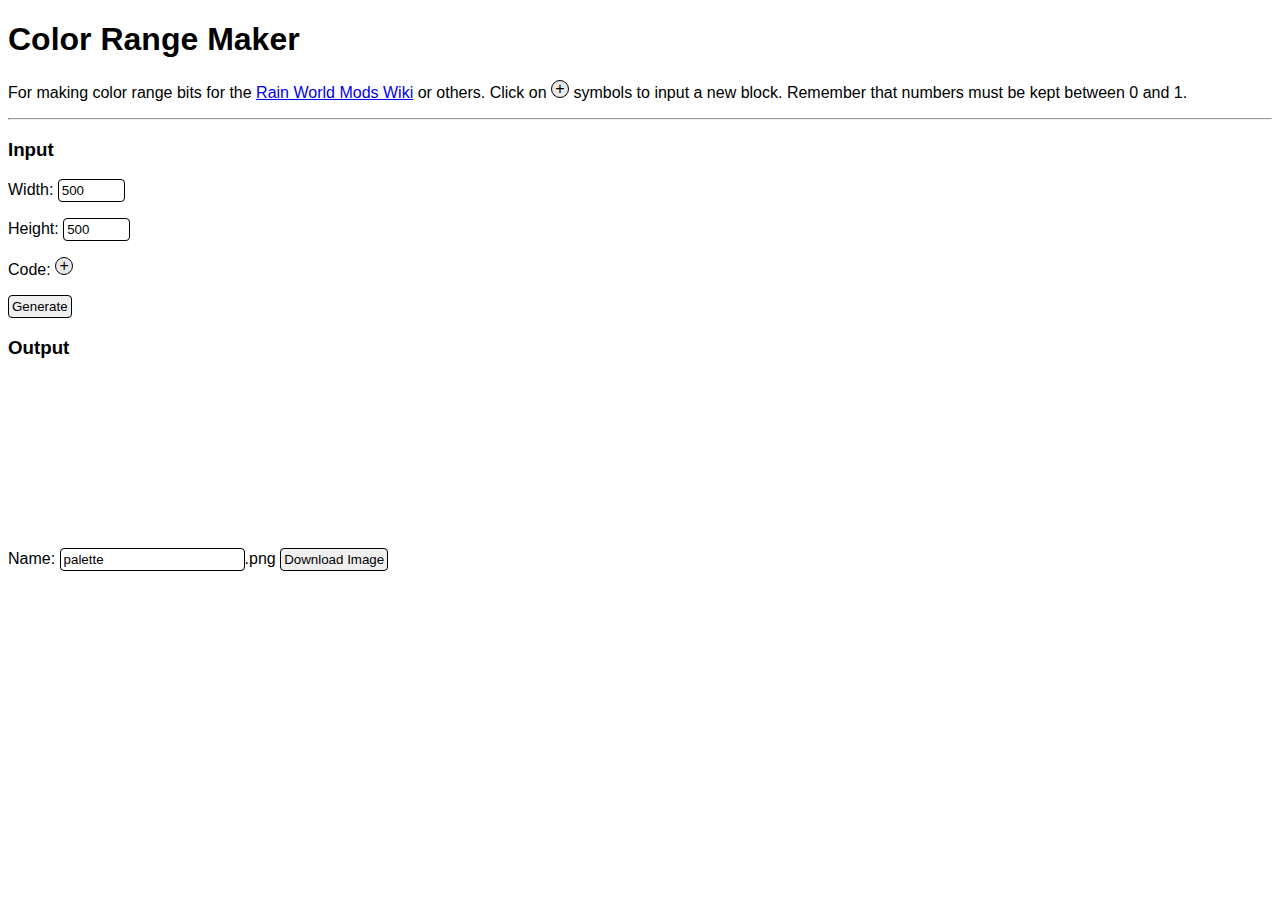
==== color-range.html @ b98cc1c0 "Color range CSS fixes" ====
<!DOCTYPE html>
<html>
	<head>
		<meta charset="utf-8">
		<meta name="viewport" content="width=device-width, initial-scale=1">
		<title>Color Range Maker</title>
		<link rel="stylesheet" type="text/css" href="main.css">
		<style>
			input[type=number] {
				width: 8ch;
			}
			#floater {
				border: 1px solid currentColor;
				border-radius: 4px;
				background-color: var(--gray1);
				position: absolute;
				display: none;
				padding: 4px;
				gap: 2em;
				grid-template-columns: auto auto;
				user-select: none;
			}
			#floater.active {
				display: inline-grid;
			}
			#floater .block {
				cursor: pointer;
				margin-block: 0.25em;
			}
			
			.container {
				background-color: #e9e9e9;
				border-radius: 1000px;
				display: inline-block;
			}
			.container:not(:empty) {
				display: contents;
			}
			.container:empty {
				padding: 0.5em;
				cursor: pointer;
				border: 1px solid currentColor;
				position: relative;
				color: black;
			}
			.container:empty::before {
				content: "+";
				position: absolute;
				width: 0;
				height: 0;
				display: inline-flex;
				align-items: center;
				justify-content: center;
			}
			
			.block {
				color: black;
				border-radius: 1000px;
				padding: 2px 6px;
				border: 1px solid black;
				display: inline-flex;
				gap: 1ch;
				align-items: center;
				cursor: default;
			}
			.block[data-type='var'] {
				background-color: #ff7f00;
			}
			.block[data-type='op'] {
				background-color: #7fff00;
			}
			.block[data-type='type'] {
				background-color: #007fff;
			}
			.block[data-type='func'] {
				background-color: #ff007f;
			}
			.block[data-type='inp'] {
				background-color: white;
				padding: 2px 3px;
				cursor: text;
			}
			
			.del {
				background-color: red;
				color: white;
				cursor: pointer;
				border: 1px solid black;
				border-radius: 50%;
				padding: revert;
			}
			
			#floater[data-type='var']  p[data-type]:not([data-type='var']),  #floater > div:not(div:has(p[data-type]:not([data-type='var']))),
			#floater[data-type='op']   p[data-type]:not([data-type='op']),   #floater > div:not(div:has(p[data-type]:not([data-type='op']))),
			#floater[data-type='type'] p[data-type]:not([data-type='type']), #floater > div:not(div:has(p[data-type]:not([data-type='type']))),
			#floater[data-type='func'] p[data-type]:not([data-type='func']), #floater > div:not(div:has(p[data-type]:not([data-type='func']))),
			#floater[data-type='inp']  p[data-type]:not([data-type='inp']),  #floater > div:not(div:has(p[data-type]:not([data-type='inp']))) {
				display:none;
			}
			#floater[data-type='var'], #floater[data-type='op'], #floater[data-type='type'], #floater[data-type='func'], #floater[data-type='inp'] {
				grid-template-columns: auto;
				gap: 0;
			}
			
			#error {
				font-style: italic;
			}
			#error:empty {
				display: none;
			}
		</style>
	</head>
	<body>
		<h1>Color Range Maker</h1>
		<p>For making color range bits for the <a href="https://rainworldmods.miraheze.org/" target="_blank">Rain World Mods Wiki</a> or others. Click on <span class="container"></span> symbols to input a new block. Remember that numbers must be kept between 0 and 1.</p>
		<hr>
		<h3>Input</h3>
		<form id="generate">
			<p><label>Width: <input type="number" min="1" max="4096" value="500" id="width"></label></p>
			<p><label>Height: <input type="number" min="1" max="4096" value="500" id="height"></label></p>
			<p style="overflow-x: auto; white-space: nowrap;">Code: <span class="container" id="base"></span></p>
			<p><input type="submit" value="Generate"></p>
		</form>
		<h3>Output</h3>
		<p id="error"></p>
		<p><canvas></canvas></p>
		<form id="download">
			<p><label>Name: <input type="text" id="name" value="palette" pattern="[\w\d\-]+" title="Alphanumeric characters, underscores, and hyphens only">.png</label> <input type="submit" value="Download Image"></p>
		</form>
		<div id="floater">
			<div>
				<p data-type="inp">
					Input:<br>
					<span class="block" data-type="inp" data-pick="inp">input <input type="number" value="0.5" step="any" disabled></span>
				</p>
				<p data-type="var">
					Variables:<br>
					<span class="block" data-type="var" data-pick="var-x"><b>x</b></span><br>
					<span class="block" data-type="var" data-pick="var-y"><b>y</b></span>
				</p>
				<p data-type="op">
					Operations:<br>
					<span class="block" data-type="op" data-pick="op-plus" ><span class="container"></span> + <span class="container"></span></span><br>
					<span class="block" data-type="op" data-pick="op-minus"><span class="container"></span> - <span class="container"></span></span><br>
					<span class="block" data-type="op" data-pick="op-times"><span class="container"></span> * <span class="container"></span></span><br>
					<span class="block" data-type="op" data-pick="op-div"  ><span class="container"></span> / <span class="container"></span></span><br>
					<span class="block" data-type="op" data-pick="op-mod"  ><span class="container"></span> % <span class="container"></span></span><br>
					<span class="block" data-type="op" data-pick="op-pow"  ><span class="container"></span> ^ <span class="container"></span></span>
				</p>
			</div>
			<div>
				<p data-type="type">
					Color Types:<br>
					<span class="block" data-type="type" data-pick="type-rgb"><b>rgb</b> <span class="container"></span> <span class="container"></span> <span class="container"></span></span><br>
					<span class="block" data-type="type" data-pick="type-hsl"><b>hsl</b> <span class="container"></span> <span class="container"></span> <span class="container"></span></span><br>
					
					<span class="block" data-type="type" data-pick="type-torgb"><b>to rgb</b> <span class="container"></span></span><br>
					<span class="block" data-type="type" data-pick="type-tohsl"><b>to hsl</b> <span class="container"></span></span>
				</p>
				<p data-type="func">
					Functions:<br>
					<span class="block" data-type="func" data-pick="func-clamp01"><b>clamp01</b> <span class="container"></span></span><br>
					
					<span class="block" data-type="func" data-pick="func-lerp"   ><b>lerp</b> a: <span class="container"></span> b: <span class="container"></span> t: <span class="container"></span></span><br>
					<span class="block" data-type="func" data-pick="func-invlerp"><b>invlerp</b> a: <span class="container"></span> b: <span class="container"></span> t: <span class="container"></span></span><br>
					<span class="block" data-type="func" data-pick="func-lerpmap"><b>lerpmap</b> val: <span class="container"></span> from a: <span class="container"></span> to a: <span class="container"></span> from b: <span class="container"></span> to b: <span class="container"></span></span><br>
					
					<span class="block" data-type="func" data-pick="func-clamprand"><b>clamped random var</b> base: <span class="container"></span> dev: <span class="container"></span> k: <span class="container"></span> axis: <span class="container"></span></span><br>
					<span class="block" data-type="func" data-pick="func-wraprand"><b>wrapped random var</b> base: <span class="container"></span> dev: <span class="container"></span> k: <span class="container"></span> axis: <span class="container"></span></span><br>
				</p>
			</div>
		</div>
		<script>
			const canv = document.querySelector("canvas");
			const ctx = canv.getContext("2d", {willReadFrequently: true});
			const datarep = {type:"base", ret:"any", inner:null};
			var activeSlot = null;
			
			document.getElementById("floater").addEventListener("mouseleave", (e) => {
				document.getElementById("floater").classList.remove("active");
				document.getElementById("floater").removeAttribute("data-type");
			});
			
			function containerHandler(self, ref, set) {
				if (self.children.length == 0) {
					const floater = document.getElementById("floater");
					floater.classList.remove("active");
					floater.removeAttribute("data-type");
					const forceType = self.getAttribute("data-force");
					if (forceType != null) {
						floater.setAttribute("data-type", forceType);
					}
					const b = self.getBoundingClientRect();
					floater.style.top = Math.round(b.top + b.height) + "px";
					floater.style.left = Math.round(b.left) + "px";
					floater.classList.add("active");
					
					activeSlot = [self, ref, set];
				}
			}
			document.getElementById("base").addEventListener("click", (e) => {
				e.preventDefault();
				containerHandler(document.getElementById("base"), datarep, "inner");
			});
			
			function makeContainer(ref, set) {
				const el = document.createElement("span");
				el.classList.add("container");
				el.addEventListener("click", (e) => {
					e.preventDefault();
					e.stopPropagation();
					containerHandler(el, ref, set);
				});
				return el;
			}
			
			function makeDelete(block) {
				let slot = activeSlot;
				const el = document.createElement("button");
				el.innerText = "\xd7";
				el.classList.add("del");
				el.addEventListener("click", (e) => {
					e.preventDefault();
					e.stopPropagation();
					block.remove();
					slot[1][slot[2]] = null;
				});
				return el;
			}
			
			for (const el of document.getElementById("floater").querySelectorAll(".block[data-type]")) {
				el.addEventListener("click", (e) => {
					if (activeSlot != null && activeSlot[0].children.length == 0) {
						let result = null, block = null;
						
						switch (el.getAttribute("data-pick")) {
							case "inp": {
								result = {value:0.5};
								let inp = document.createElement("input");
								inp.type = "number";
								inp.step = "any";
								inp.value = 0.5;
								inp.addEventListener("change", (ev) => {
									result.value = Number(inp.value);
								});
								
								block = document.createElement("span");
								block.classList.add("block");
								block.setAttribute("data-type", "inp");
								block.appendChild(document.createTextNode("input"));
								block.appendChild(inp);
								break;
							}
							case "var-x":
								result = {};
								
								block = document.createElement("span");
								block.classList.add("block");
								block.setAttribute("data-type", "var");
								block.appendChild(document.createElement("b")).appendChild(document.createTextNode("x"));
								break;
							case "var-y":
								result = {};
								
								block = document.createElement("span");
								block.classList.add("block");
								block.setAttribute("data-type", "var");
								block.appendChild(document.createElement("b")).appendChild(document.createTextNode("y"));
								break;
							case "op-plus":
								result = {a: null, b: null};
								
								block = document.createElement("span");
								block.classList.add("block");
								block.setAttribute("data-type", "op");
								block.appendChild(makeContainer(result, "a"));
								block.appendChild(document.createTextNode("+"));
								block.appendChild(makeContainer(result, "b"));
								break;
							case "op-minus":
								result = {a: null, b: null};
								
								block = document.createElement("span");
								block.classList.add("block");
								block.setAttribute("data-type", "op");
								block.appendChild(makeContainer(result, "a"));
								block.appendChild(document.createTextNode("-"));
								block.appendChild(makeContainer(result, "b"));
								break;
							case "op-times":
								result = {a: null, b: null};
								
								block = document.createElement("span");
								block.classList.add("block");
								block.setAttribute("data-type", "op");
								block.appendChild(makeContainer(result, "a"));
								block.appendChild(document.createTextNode("*"));
								block.appendChild(makeContainer(result, "b"));
								break;
							case "op-div":
								result = {a: null, b: null};
								
								block = document.createElement("span");
								block.classList.add("block");
								block.setAttribute("data-type", "op");
								block.appendChild(makeContainer(result, "a"));
								block.appendChild(document.createTextNode("/"));
								block.appendChild(makeContainer(result, "b"));
								break;
							case "op-mod":
								result = {a: null, b: null};
								
								block = document.createElement("span");
								block.classList.add("block");
								block.setAttribute("data-type", "op");
								block.appendChild(makeContainer(result, "a"));
								block.appendChild(document.createTextNode("%"));
								block.appendChild(makeContainer(result, "b"));
								break;
							case "op-pow":
								result = {a: null, b: null};
								
								block = document.createElement("span");
								block.classList.add("block");
								block.setAttribute("data-type", "op");
								block.appendChild(makeContainer(result, "a"));
								block.appendChild(document.createTextNode("^"));
								block.appendChild(makeContainer(result, "b"));
								break;
							case "type-rgb":
								result = {r: null, g: null, b: null};
								
								block = document.createElement("span");
								block.classList.add("block");
								block.setAttribute("data-type", "type");
								block.appendChild(document.createElement("b")).appendChild(document.createTextNode("rgb"));
								block.appendChild(makeContainer(result, "r"));
								block.appendChild(makeContainer(result, "g"));
								block.appendChild(makeContainer(result, "b"));
								break;
							case "type-hsl":
								result = {h: null, s: null, l: null};
								
								block = document.createElement("span");
								block.classList.add("block");
								block.setAttribute("data-type", "type");
								block.appendChild(document.createElement("b")).appendChild(document.createTextNode("hsl"));
								block.appendChild(makeContainer(result, "h"));
								block.appendChild(makeContainer(result, "s"));
								block.appendChild(makeContainer(result, "l"));
								break;
							case "type-torgb":
								result = {c: null};
								
								block = document.createElement("span");
								block.classList.add("block");
								block.setAttribute("data-type", "type");
								block.appendChild(document.createElement("b")).appendChild(document.createTextNode("to rgb"));
								block.appendChild(makeContainer(result, "c"));
								break;
							case "type-tohsl":
								result = {c: null};
								
								block = document.createElement("span");
								block.classList.add("block");
								block.setAttribute("data-type", "type");
								block.appendChild(document.createElement("b")).appendChild(document.createTextNode("to hsl"));
								block.appendChild(makeContainer(result, "c"));
								break;
							case "func-clamp01":
								result = {a: null};
								
								block = document.createElement("span");
								block.classList.add("block");
								block.setAttribute("data-type", "func");
								block.appendChild(document.createElement("b")).appendChild(document.createTextNode("clamp01"));
								block.appendChild(makeContainer(result, "a"));
								break;
							case "func-lerp":
								result = {a: null, b: null, t: null};
								
								block = document.createElement("span");
								block.classList.add("block");
								block.setAttribute("data-type", "func");
								block.appendChild(document.createElement("b")).appendChild(document.createTextNode("lerp"));
								block.appendChild(document.createTextNode("a:"));
								block.appendChild(makeContainer(result, "a"));
								block.appendChild(document.createTextNode("b:"));
								block.appendChild(makeContainer(result, "b"));
								block.appendChild(document.createTextNode("t:"));
								block.appendChild(makeContainer(result, "t"));
								break;
							case "func-invlerp":
								result = {a: null, b: null, t: null};
								
								block = document.createElement("span");
								block.classList.add("block");
								block.setAttribute("data-type", "func");
								block.appendChild(document.createElement("b")).appendChild(document.createTextNode("invlerp"));
								block.appendChild(document.createTextNode("a:"));
								block.appendChild(makeContainer(result, "a"));
								block.appendChild(document.createTextNode("b:"));
								block.appendChild(makeContainer(result, "b"));
								block.appendChild(document.createTextNode("t:"));
								block.appendChild(makeContainer(result, "t"));
								break;
							case "func-lerpmap":
								result = {val: null, fa: null, ta: null, fb: null, tb: null};
								
								block = document.createElement("span");
								block.classList.add("block");
								block.setAttribute("data-type", "func");
								block.appendChild(document.createElement("b")).appendChild(document.createTextNode("lerpmap"));
								block.appendChild(document.createTextNode("val:"));
								block.appendChild(makeContainer(result, "val"));
								block.appendChild(document.createTextNode("from a:"));
								block.appendChild(makeContainer(result, "fa"));
								block.appendChild(document.createTextNode("to a:"));
								block.appendChild(makeContainer(result, "ta"));
								block.appendChild(document.createTextNode("from b:"));
								block.appendChild(makeContainer(result, "fb"));
								block.appendChild(document.createTextNode("to b:"));
								block.appendChild(makeContainer(result, "tb"));
								break;
							case "func-clamprand":
								result = {b: null, d: null, k: null, v: null};
								
								block = document.createElement("span");
								block.classList.add("block");
								block.setAttribute("data-type", "func");
								block.appendChild(document.createElement("b")).appendChild(document.createTextNode("clamped random var"));
								block.appendChild(document.createTextNode("base:"));
								block.appendChild(makeContainer(result, "b"));
								block.appendChild(document.createTextNode("dev:"));
								block.appendChild(makeContainer(result, "d"));
								block.appendChild(document.createTextNode("k:"));
								block.appendChild(makeContainer(result, "k"));
								block.appendChild(document.createTextNode("var:"));
								block.appendChild(makeContainer(result, "v")).setAttribute("data-force", "var");
								break;
							case "func-wraprand":
								result = {b: null, d: null, k: null, v: null};
								
								block = document.createElement("span");
								block.classList.add("block");
								block.setAttribute("data-type", "func");
								block.appendChild(document.createElement("b")).appendChild(document.createTextNode("wrapped random var"));
								block.appendChild(document.createTextNode("base:"));
								block.appendChild(makeContainer(result, "b"));
								block.appendChild(document.createTextNode("dev:"));
								block.appendChild(makeContainer(result, "d"));
								block.appendChild(document.createTextNode("k:"));
								block.appendChild(makeContainer(result, "k"));
								block.appendChild(document.createTextNode("var:"));
								block.appendChild(makeContainer(result, "v")).setAttribute("data-force", "var");
								break;
						}
						
						if (result != null && block != null) {
							result.type = el.getAttribute("data-pick");
							activeSlot[0].appendChild(block);
							activeSlot[1][activeSlot[2]] = result;
							block.insertAdjacentElement("afterbegin", makeDelete(block));
						}
					}
					
					activeSlot = null;
					document.getElementById("floater").classList.remove("active");
					document.getElementById("floater").removeAttribute("data-type");
				});
			}
			
			function lerp(x, y, a) {
				a = clamp(a,0,1);
				return x * (1-a) + y*a;
			}
			function lerpcol(x, y, a) {
				a = clamp(a,0,1);
				return [lerp(x[0], y[0], a), lerp(x[1], y[1], a), lerp(x[2], y[2], a)];
			}
			function invlerp(x, y, a) {
				if (x == y) return 0;
				return clamp((a-x) / (y-x),0,1);
			}
			function clamp(x, a, b) {
				if (isNaN(x)) return a;
				return x < a ? a : (x > b ? b : x);
			}
			
			function randdev(k, l) {
				let m = (l < 0.5 ? -1 : 1);
				l = (l < 0.5 ? 0.5 - l : l - 0.5);
				
				let s = l * 2 - 1;
				if (s < 0) {
					s = Math.abs(1 + s);
					s = k * s / (k - s + 1) * 0.5;
				} else {
					s = -1 - s;
					s = 0.5 + k * s / (k - s + 1) * 0.5;
				}
				
				return s * 2 * m;
			}
			function clampedrandvar(b, d, k, l) {
				let v = b + d * randdev(k, l);
				if (v > 1) v = 1;
				else if (v < 0) v = 0;
				return v;
			}
			function wrappedrandvar(b, d, k, l) {
				let v = b + d * randdev(k, l) + 1;
				return v - Math.floor(v);
			}
			
			function hsl2rgb([h, s, l]) {
				h *= 360;
				// https://stackoverflow.com/a/64090995
				let a = s * Math.min(l,1-l);
				let f = (n,k=(n+h/30)%12) => l - a*Math.max(Math.min(k-3,9-k,1),-1);
				return [f(0), f(8), f(4)];
			}
			function rgb2hsl([r,g,b]) {
				// https://stackoverflow.com/a/54071699
				let v=Math.max(r,g,b), c=v-Math.min(r,g,b), f=(1-Math.abs(v+v-c-1)); 
				let h= c && ((v==r) ? (g-b)/c : ((v==g) ? 2+(b-r)/c : 4+(r-g)/c)); 
				return [(h<0?h+6:h)/6, f ? c/f : 0, (v+v-c)/2];
			}
			function rgb([r,g,b]) {
				return [Math.round(r * 255), Math.round(g * 255), Math.round(b * 255)];
			}
			function tohex([r,g,b]) {
				r = clamp(Math.round(r),0,255).toString(16).padStart(2, "0");
				g = clamp(Math.round(g),0,255).toString(16).padStart(2, "0");
				b = clamp(Math.round(b),0,255).toString(16).padStart(2, "0");
				return "#" + r + g + b;
			}
			
			function process(item, x, y) {
				if (item == null) {
					return {type:"none"};
				}
				switch (item.type) {
					case "base":
						return process(item.inner, x, y);
					case "inp":
						if (isNaN(item.value)) throw "Input was not a number!";
						if (!isFinite(item.value)) throw "Input was not finite!";
						return {type:"number", value:item.value};
					case "var-x":
						return {type:"number", value:x};
					case "var-y":
						return {type:"number", value:y};
					case "op-plus": {
						let a = process(item.a, x, y);
						let b = process(item.b, x, y);
						if (a.type != b.type) {
							throw "Type mismatch in addition!";
						} else if (a.type == "number") {
							return {type:"number", value:a.value+b.value};
						} else if (a.type == "rgb" || a.type == "hsl") {
							return {type:a.type, value:[a.value[0]+b.value[0], a.value[1]+b.value[1], a.value[2]+b.value[2]]};
						} else {
							throw "Invalid type passed into addition!";
						}
					}
					case "op-minus": {
						let a = process(item.a, x, y);
						let b = process(item.b, x, y);
						if (a.type != b.type) {
							throw "Type mismatch in subtraction!";
						} else if (a.type == "number") {
							return {type:"number", value:a.value-b.value};
						} else if (a.type == "rgb" || a.type == "hsl") {
							return {type:a.type, value:[a.value[0]-b.value[0], a.value[1]-b.value[1], a.value[2]-b.value[2]]};
						} else {
							throw "Invalid type passed into subtraction!";
						}
					}
					case "op-times": {
						let a = process(item.a, x, y);
						let b = process(item.b, x, y);
						if (a.type == "number" && (b.type == "rgb" || b.type == "hsl")) {
							return {type:b.type, value:[b.value[0] * a.value, b.value[1] * a.value, b.value[2] * a.value]};
						} else if (b.type == "number" && (a.type == "rgb" || a.type == "hsl")) {
							return {type:a.type, value:[a.value[0] * b.value, a.value[1] * b.value, a.value[2] * b.value]};
						} else if (a.type != b.type) {
							throw "Invalid types passed into multiplication!";
						} else if (a.type == "number") {
							return {type:"number", value:a.value*b.value};
						} else if (a.type == "rgb" || a.type == "hsl") {
							return {type:a.type, value:[a.value[0]*b.value[0], a.value[1]*b.value[1], a.value[2]*b.value[2]]};
						} else {
							throw "Invalid types passed into multiplication!";
						}
					}
					case "op-div": {
						let a = process(item.a, x, y);
						let b = process(item.b, x, y);
						if (a.type == "number" && (b.type == "rgb" || b.type == "hsl")) {
							return {type:b.type, value:[b.value[0] / a.value, b.value[1] / a.value, b.value[2] / a.value]};
						} else if (b.type == "number" && (a.type == "rgb" || a.type == "hsl")) {
							return {type:a.type, value:[a.value[0] / b.value, a.value[1] / b.value, a.value[2] / b.value]};
						} else if (a.type != b.type) {
							throw "Invalid types passed into division!";
						} else if (a.type == "number") {
							return {type:"number", value:a.value/b.value};
						} else if (a.type == "rgb" || a.type == "hsl") {
							return {type:a.type, value:[a.value[0]/b.value[0], a.value[1]/b.value[1], a.value[2]/b.value[2]]};
						} else {
							throw "Invalid types passed into division!";
						}
					}
					case "op-mod": {
						let a = process(item.a, x, y);
						let b = process(item.b, x, y);
						
						if (a.type == "number" && b.type == "number") {
							return {type:"number", value:a.value%b.value};
						}
						throw "Modulo only operates on numbers!";
					}
					case "op-pow": {
						let a = process(item.a, x, y);
						let b = process(item.b, x, y);
						if (a.type == "number" && b.type == "number") {
							return {type:"number", value: Math.pow(a.value, b.value)};
						}
						throw "Pow only operates on numbers!";
					}
					case "type-rgb": {
						let r = process(item.r, x, y);
						let g = process(item.g, x, y);
						let b = process(item.b, x, y);
						if (r.type == "number" && g.type == "number" && b.type == "number") {
							return {type:"rgb", value:[r.value, g.value, b.value]};
						}
						throw "rgb can only operate with numbers!";
					}
					case "type-hsl": {
						// shhh I was too lazy to change the variable names
						let r = process(item.h, x, y);
						let g = process(item.s, x, y);
						let b = process(item.l, x, y);
						if (r.type == "number" && g.type == "number" && b.type == "number") {
							return {type:"hsl", value:[r.value, g.value, b.value]};
						}
						throw "hsl can only operate with numbers!";
					}
					case "type-torgb": {
						let c = process(item.c, x, y);
						if (c.type == "rgb") return c;
						if (c.type == "hsl") {
							return {type:"rgb", value:hsl2rgb(c.value)};
						}
						if (c.type == "number") {
							return {type:"rgb", value:[c.value,c.value,c.value]};
						}
						throw "Invalid type passed into RGB converter!";
					}
					case "type-tohsl": {
						let c = process(item.c, x, y);
						if (c.type == "hsl") return c;
						if (c.type == "rgb") {
							return {type:"hsl", value:rgb2hsl(c.value)};
						}
						if (c.type == "number") {
							return {type:"hsl", value:[c.value,1,0.5]};
						}
						throw "Invalid type passed into HSL converter!";
					}
					case "func-clamp01": {
						let a = process(item.a, x, y);
						if (a.type == "number") {
							return {type:"number", value: clamp(a.value, 0, 1)};
						} else if (a.type == "rgb") {
							return {type:"rgb", value: [clamp(a.value[0], 0, 1), clamp(a.value[1], 0, 1), clamp(a.value[2], 0, 1)]};
						} else if (a.type == "hsl") {
							return {type:"hsl", value: [a.value[0] + 1 - Math.floor(a.value[0]), clamp(a.value[1], 0, 1), clamp(a.value[2], 0, 1)]};
						}
						throw "Invalid type passed into clamp01!";
					}
					case "func-lerp": {
						let a = process(item.a, x, y);
						let b = process(item.b, x, y);
						let t = process(item.t, x, y);
						if (t.type != "number") throw "t must be a number in lerp!";
						if (a.type != b.type) throw "a and b types must match in lerp!";
						if (a.type == "number") return {type:"number", value:lerp(a.value, b.value, t.value)};
						else if (a.type == "rgb" || a.type == "hsl") return {type:a.type, value:lerpcol(a.value, b.value, t.value)};
						else throw "Invalid type passed into lerp!";
					}
					case "func-invlerp": {
						let a = process(item.a, x, y);
						let b = process(item.b, x, y);
						let t = process(item.t, x, y);
						if (t.type != "number" || a.type != b.type || a.type != "number") throw "Invlerp only operates on numbers!";
						return {type:"number", value:invlerp(a.value, b.value, t.value)};
					}
					case "func-lerpmap": {
						let v = process(item.val, x, y);
						let fa = process(item.fa, x, y);
						let ta = process(item.ta, x, y);
						let fb = process(item.fb, x, y);
						let tb = process(item.tb, x, y);
						if (v.type != "number" || fa.type != "number" || ta.type != "number" || fb.type != "number" || tb.type != "number") throw "Lerpmap only operates on numbers!";
						return {type:"number", value:lerp(fb.value, tb.value, invlerp(fa.value, ta.value, v.value))};
					}
					case "func-clamprand": {
						let b = process(item.b, x, y);
						let d = process(item.d, x, y);
						let k = process(item.k, x, y);
						let v = process(item.v, x, y);
						if (b.type != "number" || d.type != "number" || k.type != "number" || v.type != "number") throw "Clamped random variation only operates on numbers!";
						return {type:"number", value:clampedrandvar(b.value,d.value,k.value,v.value)};
					}
					case "func-wraprand": {
						let b = process(item.b, x, y);
						let d = process(item.d, x, y);
						let k = process(item.k, x, y);
						let v = process(item.v, x, y);
						if (b.type != "number" || d.type != "number" || k.type != "number" || v.type != "number") throw "Wrapped random variation only operates on numbers!";
						return {type:"number", value:wrappedrandvar(b.value,d.value,k.value,v.value)};
					}
				}
			}
			
			function getColor(item) {
				if (item.type == "number") {
					return tohex([item.value * 255, item.value * 255, item.value * 255]);
				} else if (item.type == "hsl") {
					return tohex(rgb(hsl2rgb(item.value)));
				} else if (item.type == "rgb") {
					return tohex(rgb(item.value));
				} else if (item.type == "none") {
					throw "No final value returned!";
				}
				throw "Invalid result type \"" + item.type + "\"!"
			}

			document.getElementById("generate").addEventListener("submit", (e) => {
				e.preventDefault();
				document.getElementById("error").innerHTML = "";
				
				try {
					const w = canv.width = Number(document.getElementById("width").value);
					const h = canv.height = Number(document.getElementById("height").value);
					
					for (let x = 0; x < w; x++) {
						for (let y = 0; y < h; y++) {
							ctx.fillStyle = getColor(process(datarep, x/w, y/h));
							ctx.fillRect(x, y, 1, 1);
						}
					}
				} catch (e) {
					document.getElementById("error").innerText = e;
					canv.width = 0;
					canv.height = 0;
					throw e;
				}
			});

			document.getElementById("download").addEventListener("submit", (e) => {
				e.preventDefault();
				let a = document.createElement("a");
				a.download = "download.png";
				a.href = canv.toDataURL();
				a.click();
			});
		</script>
	</body>
</html>
---- main.css ----
:root {
    --gray1: #e9e9e9;
    --gray2: #d3d3d3;
    --gray3: #bdbdbd;
    --gray4: #a7a7a7;
}

body {
	font-family: Arial, Helvetica, sans-serif;
	margin-bottom: 1em;
}

fieldset {
	border-radius: 4px;
	margin-block-end: 1em;
}
legend {
	text-decoration: underline;
}

button, select, input:not(input[type=file]), textarea {
	border: 1px solid currentColor;
	border-radius: 4px;
	padding: 3px;
}
button, input[type=reset], input[type=submit] {
	cursor: pointer;
}
input[type="file"]::file-selector-button, input[type="file"]::-webkit-file-upload-button {
	border: 1px solid currentColor;
	border-radius: 4px;
	padding: 3px;
	cursor: pointer;
}

textarea {
	width: 64ch;
	max-width: 80vw;
	height: 10em;
	resize: vertical;
}

@media (prefers-color-scheme: dark) {
    :root {
        --gray1: #161616;
        --gray2: #2c2c2c;
        --gray3: #424242;
        --gray4: #585858;
    }

	body {
		background-color: black;
		color: white;
	}

	a:link {
		color: #ff8021;
	}
	a:visited {
		color: #f14124;
	}

	button, select, input, textarea {
		background-color: #343434;
		color: inherit;
	}
}
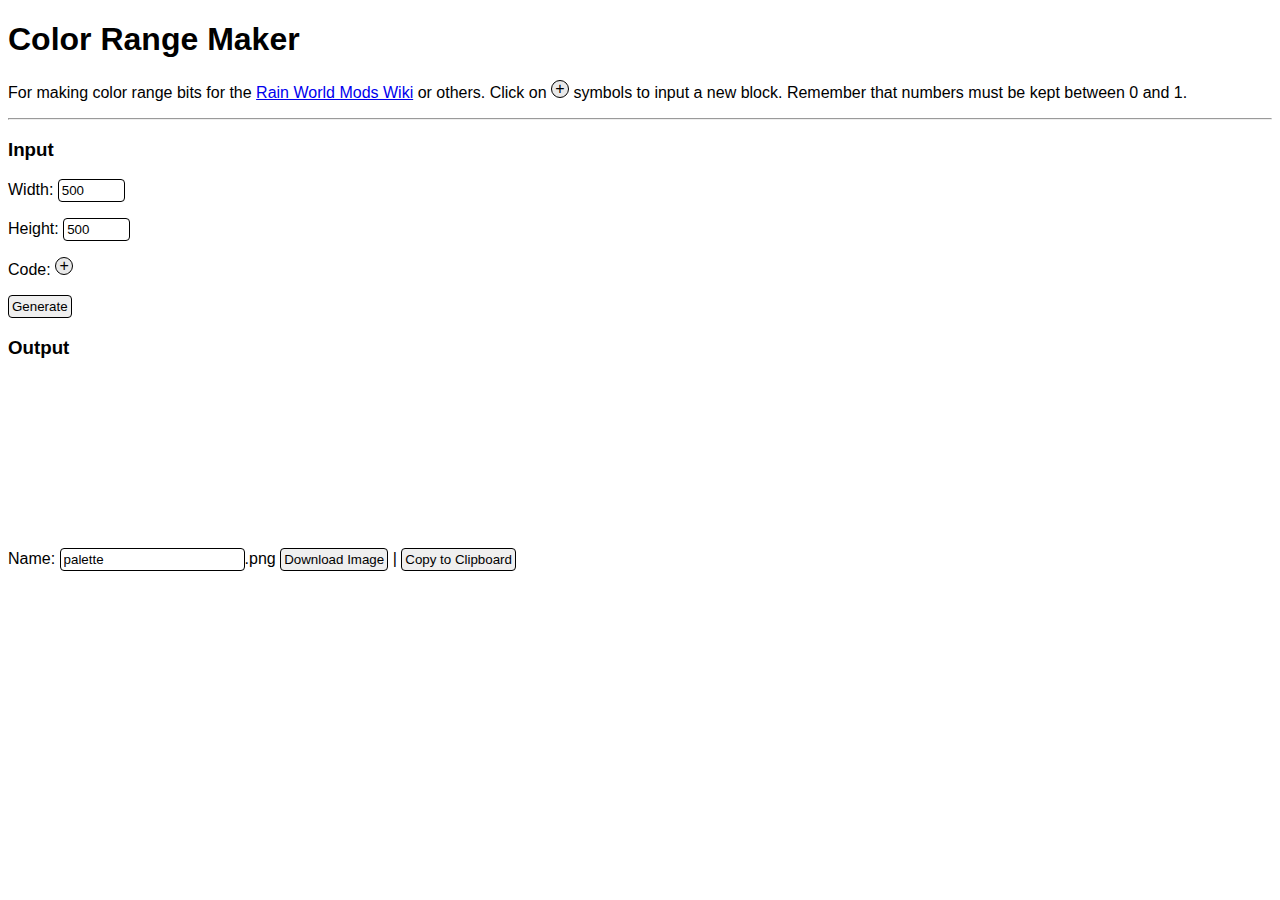
==== commit fb417ed7: "Copy to clipboard" ====
--- a/color-range.html
+++ b/color-range.html
@@ -6,7 +6,7 @@
 		<title>Color Range Maker</title>
 		<link rel="stylesheet" type="text/css" href="main.css">
 		<style>
-			input[type=number] {
+			input[type=number], select {
 				width: 8ch;
 			}
 			#floater {
@@ -17,7 +17,7 @@
 				display: none;
 				padding: 4px;
 				gap: 2em;
-				grid-template-columns: auto auto;
+				grid-template-columns: auto auto auto;
 				user-select: none;
 			}
 			#floater.active {
@@ -63,22 +63,34 @@
 				align-items: center;
 				cursor: default;
 			}
-			.block[data-type='var'] {
-				background-color: #ff7f00;
-			}
-			.block[data-type='op'] {
-				background-color: #7fff00;
-			}
-			.block[data-type='type'] {
-				background-color: #007fff;
-			}
-			.block[data-type='func'] {
-				background-color: #ff007f;
-			}
 			.block[data-type='inp'] {
 				background-color: white;
 				padding: 2px 3px;
 				cursor: text;
+			}
+			.block[data-type='var'] {
+				background-color: #ff7f00;
+			}
+			.block[data-type='op'] {
+				background-color: #7fff00;
+			}
+			.block[data-type='type'] {
+				background-color: #007fff;
+			}
+			.block[data-type='func'] {
+				background-color: #ff007f;
+			}
+			.block[data-type='cond'] {
+				background-color: #ffbf00;
+			}
+			.block[data-type='bool'] {
+				background-color: #00ff3f;
+			}
+			
+			.block input[type='number'], .block select {
+				background-color: white;
+				color: black;
+				border-color: black;
 			}
 			
 			.del {
@@ -90,11 +102,13 @@
 				padding: revert;
 			}
 			
-			#floater[data-type='var']  p[data-type]:not([data-type='var']),  #floater > div:not(div:has(p[data-type]:not([data-type='var']))),
-			#floater[data-type='op']   p[data-type]:not([data-type='op']),   #floater > div:not(div:has(p[data-type]:not([data-type='op']))),
-			#floater[data-type='type'] p[data-type]:not([data-type='type']), #floater > div:not(div:has(p[data-type]:not([data-type='type']))),
-			#floater[data-type='func'] p[data-type]:not([data-type='func']), #floater > div:not(div:has(p[data-type]:not([data-type='func']))),
-			#floater[data-type='inp']  p[data-type]:not([data-type='inp']),  #floater > div:not(div:has(p[data-type]:not([data-type='inp']))) {
+			#floater[data-type='var']  p[data-type]:not([data-type='var']),  #floater[data-type='var']  > div:not(div:has(p:not([data-type='var']))),
+			#floater[data-type='op']   p[data-type]:not([data-type='op']),   #floater[data-type='op']   > div:not(div:has(p:not([data-type='op']))),
+			#floater[data-type='type'] p[data-type]:not([data-type='type']), #floater[data-type='type'] > div:not(div:has(p:not([data-type='type']))),
+			#floater[data-type='func'] p[data-type]:not([data-type='func']), #floater[data-type='func'] > div:not(div:has(p:not([data-type='func']))),
+			#floater[data-type='cond'] p[data-type]:not([data-type='cond']), #floater[data-type='cond'] > div:not(div:has(p:not([data-type='cond']))),
+			#floater[data-type='bool'] p[data-type]:not([data-type='bool']), #floater[data-type='bool'] > div:not(div:has(p:not([data-type='bool']))),
+			#floater[data-type='inp']  p[data-type]:not([data-type='inp']),  #floater[data-type='inp']  > div:not(div:has(p:not([data-type='inp']))) {
 				display:none;
 			}
 			#floater[data-type='var'], #floater[data-type='op'], #floater[data-type='type'], #floater[data-type='func'], #floater[data-type='inp'] {
@@ -125,7 +139,12 @@
 		<p id="error"></p>
 		<p><canvas></canvas></p>
 		<form id="download">
-			<p><label>Name: <input type="text" id="name" value="palette" pattern="[\w\d\-]+" title="Alphanumeric characters, underscores, and hyphens only">.png</label> <input type="submit" value="Download Image"></p>
+			<p>
+				<label>Name: <input type="text" id="name" value="palette" pattern="[\w\d\-]+" title="Alphanumeric characters, underscores, and hyphens only">.png</label>
+				<input type="submit" value="Download Image">
+				|
+				<input type="submit" value="Copy to Clipboard">
+			</p>
 		</form>
 		<div id="floater">
 			<div>
@@ -145,7 +164,11 @@
 					<span class="block" data-type="op" data-pick="op-times"><span class="container"></span> * <span class="container"></span></span><br>
 					<span class="block" data-type="op" data-pick="op-div"  ><span class="container"></span> / <span class="container"></span></span><br>
 					<span class="block" data-type="op" data-pick="op-mod"  ><span class="container"></span> % <span class="container"></span></span><br>
-					<span class="block" data-type="op" data-pick="op-pow"  ><span class="container"></span> ^ <span class="container"></span></span>
+					<span class="block" data-type="op" data-pick="op-pow"  ><span class="container"></span> ^ <span class="container"></span></span><br>
+					
+					<span class="block" data-type="op" data-pick="op-floor"><b>floor</b> <span class="container"></span></span><br>
+					<span class="block" data-type="op" data-pick="op-ceil" ><b>ceil</b> <span class="container"></span></span><br>
+					<span class="block" data-type="op" data-pick="op-round"><b>round</b> <span class="container"></span></span>
 				</p>
 			</div>
 			<div>
@@ -155,7 +178,9 @@
 					<span class="block" data-type="type" data-pick="type-hsl"><b>hsl</b> <span class="container"></span> <span class="container"></span> <span class="container"></span></span><br>
 					
 					<span class="block" data-type="type" data-pick="type-torgb"><b>to rgb</b> <span class="container"></span></span><br>
-					<span class="block" data-type="type" data-pick="type-tohsl"><b>to hsl</b> <span class="container"></span></span>
+					<span class="block" data-type="type" data-pick="type-tohsl"><b>to hsl</b> <span class="container"></span></span><br>
+					
+					<span class="block" data-type="type" data-pick="type-part"><b>get part</b> <select disabled><option>1</option><option>2</option><option>3</option></select> of <span class="container"></span></span>
 				</p>
 				<p data-type="func">
 					Functions:<br>
@@ -169,11 +194,29 @@
 					<span class="block" data-type="func" data-pick="func-wraprand"><b>wrapped random var</b> base: <span class="container"></span> dev: <span class="container"></span> k: <span class="container"></span> axis: <span class="container"></span></span><br>
 				</p>
 			</div>
+			<div>
+				<p data-type="cond">
+					Conditionals:<br>
+					<span class="block" data-type="cond" data-pick="cond-ifelse"><b>if</b> <span class="container"></span> <b>then:</b> <span class="container"></span> <b>else:</b> <span class="container"></span></span>
+				</p>
+				<p data-type="bool">
+					Logic:<br>
+					<span class="block" data-type="bool" data-pick="bool-eq"><span class="container"></span> = <span class="container"></span></span><br>
+					<span class="block" data-type="bool" data-pick="bool-gt"><span class="container"></span> &gt; <span class="container"></span></span><br>
+					<span class="block" data-type="bool" data-pick="bool-lt"><span class="container"></span> &lt; <span class="container"></span></span><br>
+					<span class="block" data-type="bool" data-pick="bool-ge"><span class="container"></span> &#8805; <span class="container"></span></span><br>
+					<span class="block" data-type="bool" data-pick="bool-le"><span class="container"></span> &#8804; <span class="container"></span></span><br>
+					
+					<span class="block" data-type="bool" data-pick="bool-and"><span class="container"></span> <b>and</b> <span class="container"></span></span><br>
+					<span class="block" data-type="bool" data-pick="bool-or"><span class="container"></span> <b>or</b> <span class="container"></span></span><br>
+					<span class="block" data-type="bool" data-pick="bool-not"><b>not</b> <span class="container"></span></span><br>
+				</p>
+			</div>
 		</div>
 		<script>
 			const canv = document.querySelector("canvas");
 			const ctx = canv.getContext("2d", {willReadFrequently: true});
-			const datarep = {type:"base", ret:"any", inner:null};
+			const datarep = {type:"base", inner:null};
 			var activeSlot = null;
 			
 			document.getElementById("floater").addEventListener("mouseleave", (e) => {
@@ -327,6 +370,33 @@
 								block.appendChild(document.createTextNode("^"));
 								block.appendChild(makeContainer(result, "b"));
 								break;
+							case "op-floor":
+								result = {a: null};
+								
+								block = document.createElement("span");
+								block.classList.add("block");
+								block.setAttribute("data-type", "op");
+								block.appendChild(document.createElement("b")).appendChild(document.createTextNode("floor"));
+								block.appendChild(makeContainer(result, "a"));
+								break;
+							case "op-ceil":
+								result = {a: null};
+								
+								block = document.createElement("span");
+								block.classList.add("block");
+								block.setAttribute("data-type", "op");
+								block.appendChild(document.createElement("b")).appendChild(document.createTextNode("ceil"));
+								block.appendChild(makeContainer(result, "a"));
+								break;
+							case "op-round":
+								result = {a: null};
+								
+								block = document.createElement("span");
+								block.classList.add("block");
+								block.setAttribute("data-type", "op");
+								block.appendChild(document.createElement("b")).appendChild(document.createTextNode("round"));
+								block.appendChild(makeContainer(result, "a"));
+								break;
 							case "type-rgb":
 								result = {r: null, g: null, b: null};
 								
@@ -367,6 +437,33 @@
 								block.appendChild(document.createElement("b")).appendChild(document.createTextNode("to hsl"));
 								block.appendChild(makeContainer(result, "c"));
 								break;
+							case "type-part": {
+								result = {c: null, part: 1};
+								
+								let sel = document.createElement("select");
+								for (let i = 1; i <= 3; i++) {
+									let op = sel.appendChild(document.createElement("option"));
+									op.value = i;
+									op.innerText = i;
+								}
+								sel.addEventListener("change", (ev) => {
+									if (sel.value >= 1 && sel.value <= 3) {
+										result.part = Number(sel.value);
+									} else {
+										sel.selectedIndex = 0;
+									}
+								});
+								sel.selectedIndex = 0;
+								
+								block = document.createElement("span");
+								block.classList.add("block");
+								block.setAttribute("data-type", "type");
+								block.appendChild(document.createElement("b")).appendChild(document.createTextNode("get part"));
+								block.appendChild(sel);
+								block.appendChild(document.createTextNode("of"));
+								block.appendChild(makeContainer(result, "c"));
+								break;
+							}
 							case "func-clamp01":
 								result = {a: null};
 								
@@ -454,6 +551,98 @@
 								block.appendChild(document.createTextNode("var:"));
 								block.appendChild(makeContainer(result, "v")).setAttribute("data-force", "var");
 								break;
+							case "cond-ifelse":
+								result = {cond: null, a: null, b: null};
+								
+								block = document.createElement("span");
+								block.classList.add("block");
+								block.setAttribute("data-type", "cond");
+								block.appendChild(document.createElement("b")).appendChild(document.createTextNode("if"));
+								block.appendChild(makeContainer(result, "cond")).setAttribute("data-force", "bool");
+								block.appendChild(document.createElement("b")).appendChild(document.createTextNode("then:"));
+								block.appendChild(makeContainer(result, "a"));
+								block.appendChild(document.createElement("b")).appendChild(document.createTextNode("else:"));
+								block.appendChild(makeContainer(result, "b"));
+								break;
+							case "bool-eq":
+								result = {a: null, b: null};
+								
+								block = document.createElement("span");
+								block.classList.add("block");
+								block.setAttribute("data-type", "bool");
+								block.appendChild(makeContainer(result, "a"));
+								block.appendChild(document.createTextNode("="));
+								block.appendChild(makeContainer(result, "b"));
+								break;
+							case "bool-gt":
+								result = {a: null, b: null};
+								
+								block = document.createElement("span");
+								block.classList.add("block");
+								block.setAttribute("data-type", "bool");
+								block.appendChild(makeContainer(result, "a"));
+								block.appendChild(document.createTextNode(">"));
+								block.appendChild(makeContainer(result, "b"));
+								break;
+							case "bool-lt":
+								result = {a: null, b: null};
+								
+								block = document.createElement("span");
+								block.classList.add("block");
+								block.setAttribute("data-type", "bool");
+								block.appendChild(makeContainer(result, "a"));
+								block.appendChild(document.createTextNode("<"));
+								block.appendChild(makeContainer(result, "b"));
+								break;
+							case "bool-ge":
+								result = {a: null, b: null};
+								
+								block = document.createElement("span");
+								block.classList.add("block");
+								block.setAttribute("data-type", "bool");
+								block.appendChild(makeContainer(result, "a"));
+								block.appendChild(document.createTextNode("\u2265"));
+								block.appendChild(makeContainer(result, "b"));
+								break;
+							case "bool-le":
+								result = {a: null, b: null};
+								
+								block = document.createElement("span");
+								block.classList.add("block");
+								block.setAttribute("data-type", "bool");
+								block.appendChild(makeContainer(result, "a"));
+								block.appendChild(document.createTextNode("\u2264"));
+								block.appendChild(makeContainer(result, "b"));
+								break;
+							case "bool-and":
+								result = {a: null, b: null};
+								
+								block = document.createElement("span");
+								block.classList.add("block");
+								block.setAttribute("data-type", "bool");
+								block.appendChild(makeContainer(result, "a")).setAttribute("data-force", "bool");
+								block.appendChild(document.createElement("b")).appendChild(document.createTextNode("and"));
+								block.appendChild(makeContainer(result, "b")).setAttribute("data-force", "bool");
+								break;
+							case "bool-or":
+								result = {a: null, b: null};
+								
+								block = document.createElement("span");
+								block.classList.add("block");
+								block.setAttribute("data-type", "bool");
+								block.appendChild(makeContainer(result, "a")).setAttribute("data-force", "bool");
+								block.appendChild(document.createElement("b")).appendChild(document.createTextNode("or"));
+								block.appendChild(makeContainer(result, "b")).setAttribute("data-force", "bool");
+								break;
+							case "bool-not":
+								result = {a: null};
+								
+								block = document.createElement("span");
+								block.classList.add("block");
+								block.setAttribute("data-type", "bool");
+								block.appendChild(document.createElement("b")).appendChild(document.createTextNode("not"));
+								block.appendChild(makeContainer(result, "a")).setAttribute("data-force", "bool");
+								break;
 						}
 						
 						if (result != null && block != null) {
@@ -485,6 +674,9 @@
 			function clamp(x, a, b) {
 				if (isNaN(x)) return a;
 				return x < a ? a : (x > b ? b : x);
+			}
+			function clampcol(x, a, b) {
+				return [clamp(x[0], a, b), clamp(x[1], a, b), clamp(x[2], a, b)];
 			}
 			
 			function randdev(k, l) {
@@ -513,12 +705,56 @@
 				return v - Math.floor(v);
 			}
 			
-			function hsl2rgb([h, s, l]) {
-				h *= 360;
-				// https://stackoverflow.com/a/64090995
-				let a = s * Math.min(l,1-l);
-				let f = (n,k=(n+h/30)%12) => l - a*Math.max(Math.min(k-3,9-k,1),-1);
-				return [f(0), f(8), f(4)];
+			function hsl2rgb([h, sl, l]) {
+				// from in-game code so as to simulate its buggy implementation
+				let r = l;
+				let g = l;
+				let b = l;
+				let v = ((l <= 0.5) ? (l * (1 + sl)) : (l + sl - l * sl));
+				if (v > 0)
+				{
+					let i = l + l - v;
+					let sv = (v - i) / v;
+					h *= 6;
+					let sextant = Math.floor(h);
+					let fract = h - sextant;
+					let vsf = v * sv * fract;
+					let mid1 = i + vsf;
+					let mid2 = v - vsf;
+					switch (sextant) {
+						case 0:
+							r = v;
+							g = mid1;
+							b = i;
+							break;
+						case 1:
+							r = mid2;
+							g = v;
+							b = i;
+							break;
+						case 2:
+							r = i;
+							g = v;
+							b = mid1;
+							break;
+						case 3:
+							r = i;
+							g = mid2;
+							b = v;
+							break;
+						case 4:
+							r = mid1;
+							g = i;
+							b = v;
+							break;
+						case 5:
+							r = v;
+							g = i;
+							b = mid2;
+							break;
+					}
+				}
+				return [r, g, b];
 			}
 			function rgb2hsl([r,g,b]) {
 				// https://stackoverflow.com/a/54071699
@@ -536,10 +772,13 @@
 				return "#" + r + g + b;
 			}
 			
+			const FALSE = {type:"bool", value:false};
+			const TRUE = {type:"bool", value:true};
 			function process(item, x, y) {
 				if (item == null) {
 					return {type:"none"};
 				}
+				
 				switch (item.type) {
 					case "base":
 						return process(item.inner, x, y);
@@ -628,12 +867,33 @@
 						}
 						throw "Pow only operates on numbers!";
 					}
+					case "op-floor": {
+						let a = process(item.a, x, y);
+						if (a.type == "number") {
+							return {type:"number", value: Math.floor(a.value)};
+						}
+						throw "Floor only operates on numbers!";
+					}
+					case "op-ceil": {
+						let a = process(item.a, x, y);
+						if (a.type == "number") {
+							return {type:"number", value: Math.ceil(a.value)};
+						}
+						throw "Ceiling only operates on numbers!";
+					}
+					case "op-round": {
+						let a = process(item.a, x, y);
+						if (a.type == "number") {
+							return {type:"number", value: Math.round(a.value)};
+						}
+						throw "Round only operates on numbers!";
+					}
 					case "type-rgb": {
 						let r = process(item.r, x, y);
 						let g = process(item.g, x, y);
 						let b = process(item.b, x, y);
 						if (r.type == "number" && g.type == "number" && b.type == "number") {
-							return {type:"rgb", value:[r.value, g.value, b.value]};
+							return {type:"rgb", value:clampcol([r.value, g.value, b.value], 0, 1)};
 						}
 						throw "rgb can only operate with numbers!";
 					}
@@ -643,7 +903,7 @@
 						let g = process(item.s, x, y);
 						let b = process(item.l, x, y);
 						if (r.type == "number" && g.type == "number" && b.type == "number") {
-							return {type:"hsl", value:[r.value, g.value, b.value]};
+							return {type:"hsl", value:clampcol([r.value, g.value, b.value], 0, 1)};
 						}
 						throw "hsl can only operate with numbers!";
 					}
@@ -668,6 +928,11 @@
 							return {type:"hsl", value:[c.value,1,0.5]};
 						}
 						throw "Invalid type passed into HSL converter!";
+					}
+					case "type-part": {
+						let c = process(item.c, x, y);
+						if (c.type == "hsl" || c.type == "rgb") return {type:"number", value:c.value[item.part - 1]};
+						throw "Cannot extract part from non-color!";
 					}
 					case "func-clamp01": {
 						let a = process(item.a, x, y);
@@ -687,7 +952,13 @@
 						if (t.type != "number") throw "t must be a number in lerp!";
 						if (a.type != b.type) throw "a and b types must match in lerp!";
 						if (a.type == "number") return {type:"number", value:lerp(a.value, b.value, t.value)};
-						else if (a.type == "rgb" || a.type == "hsl") return {type:a.type, value:lerpcol(a.value, b.value, t.value)};
+						else if (a.type == "rgb") {
+							return {type:a.type, value:lerpcol(a.value, b.value, t.value)};
+						} else if (a.type == "hsl") {
+							let val = {type:a.type, value:lerpcol(a.value, b.value, t.value)};
+							val = clamp(val - Math.floor(val), 0, 1);
+							return val;
+						}
 						else throw "Invalid type passed into lerp!";
 					}
 					case "func-invlerp": {
@@ -722,11 +993,71 @@
 						if (b.type != "number" || d.type != "number" || k.type != "number" || v.type != "number") throw "Wrapped random variation only operates on numbers!";
 						return {type:"number", value:wrappedrandvar(b.value,d.value,k.value,v.value)};
 					}
+					case "cond-ifelse": {
+						let cond = process(item.cond, x, y);
+						let a = process(item.a, x, y);
+						let b = process(item.b, x, y);
+						if (cond.type != "bool") throw "Condition must be boolean!";
+						return cond.value ? a : b;
+					}
+					case "bool-eq": {
+						let a = process(item.a, x, y);
+						let b = process(item.b, x, y);
+						if (a.type != b.type) return FALSE;
+						else if (a.type == "number" || a.type == "bool") return a.value == b.value ? TRUE : FALSE;
+						else if (a.type == "rgb" || a.type == "hsl") return (a.value[0] == b.value[0] && a.value[1] == b.value[1] && a.value[2] == b.value[2]) ? TRUE : FALSE;
+						else throw "Invalid type passed into equals!";
+					}
+					case "bool-gt": {
+						let a = process(item.a, x, y);
+						let b = process(item.b, x, y);
+						if (a.type != b.type) throw "Mismatched types in greater-than!";
+						else if (a.type == "number" || a.type == "bool") return a.value > b.value ? TRUE : FALSE;
+						else throw "Greater-than only operates on numbers!";
+					}
+					case "bool-lt": {
+						let a = process(item.a, x, y);
+						let b = process(item.b, x, y);
+						if (a.type != b.type) throw "Mismatched types in less-than!";
+						else if (a.type == "number" || a.type == "bool") return a.value < b.value ? TRUE : FALSE;
+						else throw "Less-than only operates on numbers!";
+					}
+					case "bool-ge": {
+						let a = process(item.a, x, y);
+						let b = process(item.b, x, y);
+						if (a.type != b.type) throw "Mismatched types in greater-than-or-equal-to!";
+						else if (a.type == "number" || a.type == "bool") return a.value >= b.value ? TRUE : FALSE;
+						else throw "Greater-than-or-equal-to only operates on numbers!";
+					}
+					case "bool-le": {
+						let a = process(item.a, x, y);
+						let b = process(item.b, x, y);
+						if (a.type != b.type) throw "Mismatched types in less-than-or-equal-to!";
+						else if (a.type == "number" || a.type == "bool") return a.value <= b.value ? TRUE : FALSE;
+						else throw "Less-than-or-equal-to only operates on numbers!";
+					}
+					case "bool-and": {
+						let a = process(item.a, x, y);
+						let b = process(item.b, x, y);
+						if (a.type != b.type || a.type != "bool") throw "Logical AND only operates on booleans!";
+						return a.value && b.value ? TRUE : FALSE;
+					}
+					case "bool-or": {
+						let a = process(item.a, x, y);
+						let b = process(item.b, x, y);
+						if (a.type != b.type || a.type != "bool") throw "Logical OR only operates on booleans!";
+						return a.value || b.value ? TRUE : FALSE;
+					}
+					case "bool-not": {
+						let a = process(item.a, x, y);
+						if (a.type != "bool") throw "Logical NOT only operates on booleans!";
+						return a.value ? FALSE : TRUE;
+					}
 				}
 			}
 			
 			function getColor(item) {
-				if (item.type == "number") {
+				if (item.type == "number" || item.type == "bool") {
 					return tohex([item.value * 255, item.value * 255, item.value * 255]);
 				} else if (item.type == "hsl") {
 					return tohex(rgb(hsl2rgb(item.value)));
@@ -762,10 +1093,19 @@
 
 			document.getElementById("download").addEventListener("submit", (e) => {
 				e.preventDefault();
-				let a = document.createElement("a");
-				a.download = "download.png";
-				a.href = canv.toDataURL();
-				a.click();
+				let val = e.submitter.value;
+				if (val == "Download Image") {
+					let a = document.createElement("a");
+					a.download = "download.png";
+					a.href = canv.toDataURL();
+					a.click();
+				} else {
+					canv.toBlob(function(blob) { 
+						const item = new ClipboardItem({"image/png": blob});
+						navigator.clipboard.write([item]); 
+					});
+				}
+				return false;
 			});
 		</script>
 	</body>
